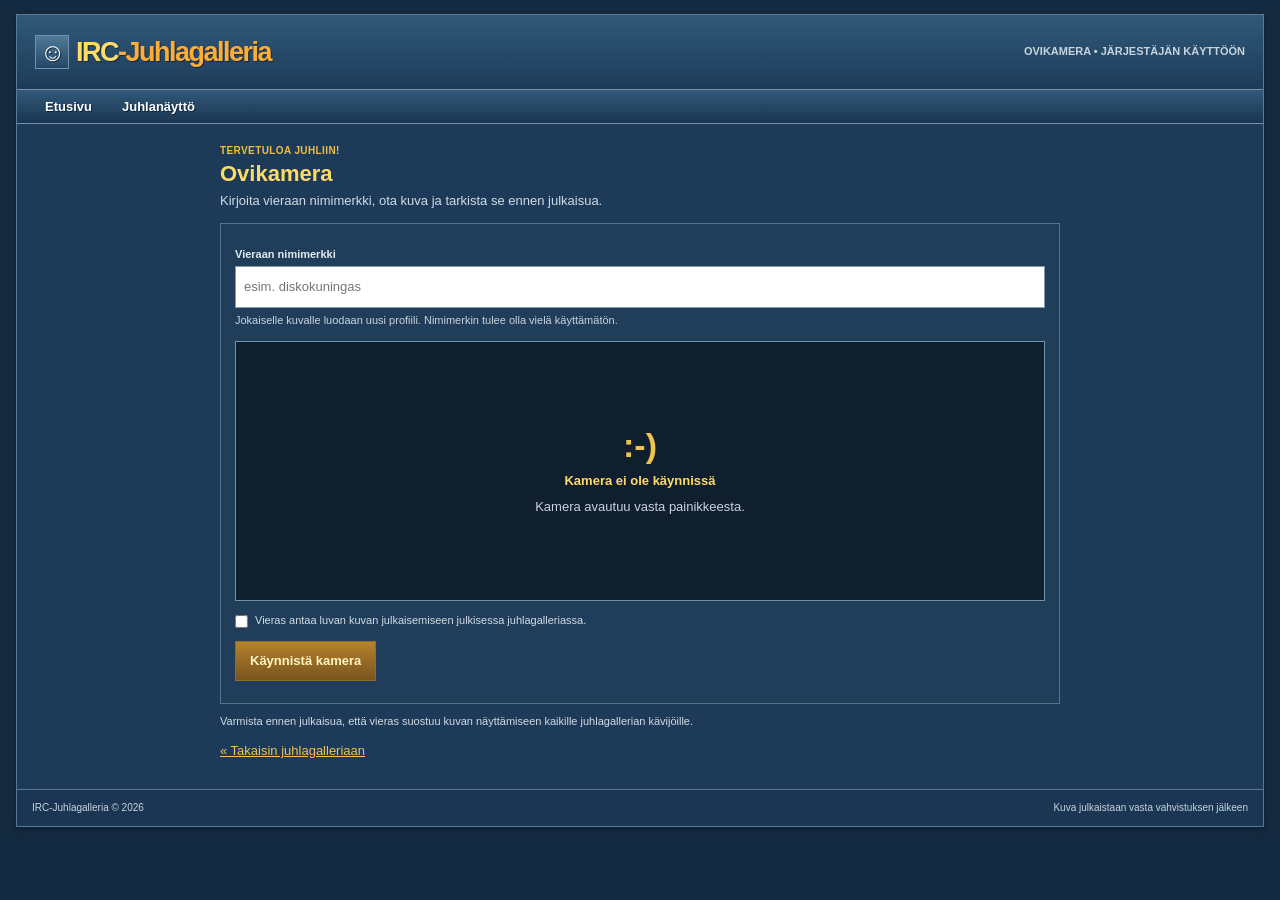
==== door-camera.html @ cd0d4b0e "Add isolated door camera profile experiment Co-authored-by: Copilot App <223556219+Copilot@users.nor" ====
<!doctype html>
<html lang="fi">
  <head>
    <meta charset="utf-8">
    <meta name="viewport" content="width=device-width, initial-scale=1">
    <meta name="theme-color" content="#142a40">
    <meta name="description" content="Ota juhlavieraasta kuva ja luo hänelle nimimerkkiprofiili juhlagalleriaan.">
    <title>Ovikamera — 40v. Juhlagalleria</title>
    <link rel="stylesheet" href="styles.css?v=20261109-1929">
    <link rel="stylesheet" href="door-camera.css?v=1">
    <script src="config.js"></script>
    <script src="backend.js" defer></script>
    <script src="door-camera.js" defer></script>
  </head>
  <body class="door-page">
    <div class="page-shell door-shell">
      <header class="site-header">
        <div class="masthead">
          <a class="brand" href="index.html" aria-label="Takaisin juhlagalleriaan">
            <span class="brand-mark" aria-hidden="true">☺</span>
            <span>IRC<span class="brand-accent">-Juhlagalleria</span></span>
          </a>
          <div class="header-note">OVIKAMERA • JÄRJESTÄJÄN KÄYTTÖÖN</div>
        </div>
        <nav class="main-nav" aria-label="Päänavigaatio">
          <a href="index.html">Etusivu</a>
          <a href="naytto.html">Juhlanäyttö</a>
        </nav>
      </header>
      <main class="door-main">
        <section class="door-heading">
          <p class="eyebrow">TERVETULOA JUHLIIN!</p>
          <h1>Ovikamera</h1>
          <p>Kirjoita vieraan nimimerkki, ota kuva ja tarkista se ennen julkaisua.</p>
        </section>
        <form id="door-form" class="door-form">
          <label class="field-label" for="door-nickname">Vieraan nimimerkki</label>
          <input id="door-nickname" name="nickname" type="text" maxlength="24" autocomplete="off" placeholder="esim. diskokuningas" required>
          <p class="door-note">Jokaiselle kuvalle luodaan uusi profiili. Nimimerkin tulee olla vielä käyttämätön.</p>

          <div class="door-camera-frame">
            <video id="door-video" autoplay muted playsinline hidden></video>
            <img id="door-preview" alt="Kuva, joka julkaistaan profiilikuvana" hidden>
            <div id="door-placeholder" class="door-placeholder">
              <span aria-hidden="true">:-)</span>
              <strong>Kamera ei ole käynnissä</strong>
              <span>Kamera avautuu vasta painikkeesta.</span>
            </div>
          </div>

          <label class="door-consent-check">
            <input id="door-consent" type="checkbox" required>
            <span>Vieras antaa luvan kuvan julkaisemiseen julkisessa juhlagalleriassa.</span>
          </label>
          <div class="door-actions">
            <button id="start-camera" class="door-button" type="button">Käynnistä kamera</button>
            <button id="take-photo" class="door-button" type="button" hidden>Ota kuva</button>
            <button id="retake-photo" class="door-button secondary" type="button" hidden>Ota uusi kuva</button>
            <button id="publish-photo" class="door-button publish" type="submit" hidden>Julkaise profiili</button>
          </div>
          <p id="door-message" class="door-message" role="status" aria-live="polite"></p>
        </form>
        <p class="door-consent">Varmista ennen julkaisua, että vieras suostuu kuvan näyttämiseen kaikille juhlagallerian kävijöille.</p>
        <a class="door-back" href="index.html">« Takaisin juhlagalleriaan</a>
      </main>
      <footer class="site-footer">
        <span>IRC-Juhlagalleria &copy; 2026</span>
        <span>Kuva julkaistaan vasta vahvistuksen jälkeen</span>
      </footer>
    </div>
  </body>
</html>
---- styles.css ----
* { box-sizing: border-box; }

body {
  margin: 0;
  min-width: 320px;
  background: #dce8f1;
  color: #333;
  font: 13px/1.45 Arial, Helvetica, sans-serif;
}

a { color: #165b93; text-decoration: underline; }
a:hover { color: #d25818; }
button, input, textarea { font: inherit; }
button, a, label { -webkit-tap-highlight-color: transparent; }

.page-shell {
  width: calc(100% - 32px);
  max-width: none;
  margin: 14px auto 28px;
  border: 1px solid #8aabc2;
  background: #fff;
  box-shadow: 0 2px 6px #647f932b;
}

.site-header { background: #edf3f7; }
.masthead {
  min-height: 74px;
  display: flex;
  align-items: center;
  justify-content: space-between;
  padding: 9px 18px;
  background: linear-gradient(#fff, #e5eef5);
}
.brand {
  display: inline-flex;
  align-items: center;
  gap: 7px;
  color: #154e7e;
  font: bold 27px/1 Tahoma, Arial, sans-serif;
  letter-spacing: -1.5px;
  text-decoration: none;
  text-shadow: 1px 1px 0 #fff;
}
.brand-mark {
  display: inline-grid;
  width: 34px;
  height: 34px;
  place-items: center;
  border: 1px solid #134a78;
  color: #fff;
  background: linear-gradient(#6ba5d0, #286595);
  font: bold 25px/1 Arial, sans-serif;
}
.brand-accent { color: #e37828; }
.header-note {
  color: #536e82;
  font-size: 11px;
  font-weight: bold;
}
.online-dot {
  display: inline-block;
  width: 8px;
  height: 8px;
  margin-right: 5px;
  border: 1px solid #36803f;
  background: #55b85c;
  vertical-align: 1px;
}
.main-nav {
  min-height: 33px;
  display: flex;
  align-items: end;
  padding: 0 13px;
  border-top: 1px solid #144d78;
  border-bottom: 1px solid #133f63;
  background: linear-gradient(#4389b9, #21618f);
}
.main-nav a {
  display: block;
  margin: 0 2px;
  padding: 7px 12px 6px;
  border: 1px solid transparent;
  border-bottom: 0;
  color: #fff;
  font-weight: bold;
  text-decoration: none;
  text-shadow: 1px 1px #19496b;
}
.main-nav a:hover, .main-nav a.active {
  border-color: #b7cbd9;
  color: #164b72;
  background: #fff;
  text-shadow: none;
}
.nav-spacer { flex: 1; }
.nav-greeting { padding: 0 4px 8px; color: #e9f4fb; font-size: 11px; }

.welcome-box {
  display: flex;
  align-items: center;
  gap: 17px;
  margin: 13px 15px 10px;
  padding: 12px 15px;
  border: 1px solid #b5cbd9;
  background: #f0f6fa;
}
.welcome-stamp {
  width: 61px;
  height: 61px;
  flex: 0 0 61px;
  display: grid;
  align-content: center;
  justify-items: center;
  border: 2px solid #fff;
  outline: 1px solid #6795b4;
  color: white;
  background: linear-gradient(#e9a855, #d57022);
  font: bold 27px/.83 Tahoma, Arial, sans-serif;
  text-shadow: 1px 1px #9f4a17;
}
.welcome-stamp small { padding-top: 4px; font-size: 8px; letter-spacing: 1px; }
.eyebrow {
  margin: 0 0 3px;
  color: #627c8d;
  font-size: 10px;
  font-weight: bold;
  letter-spacing: .4px;
}
h1, h2, h3, p { margin-top: 0; }
.welcome-box h1 {
  margin: 0 0 4px;
  color: #234f70;
  font: bold 20px/1.2 Tahoma, Arial, sans-serif;
}
.hero-lead { margin: 0; color: #52616a; font-size: 12px; }

.layout-columns {
  display: grid;
  grid-template-columns: 258px minmax(0, 1fr);
  align-items: start;
  gap: 14px;
  margin: 0 15px;
  padding: 7px 0 22px;
}
.sidebar { min-width: 0; }
.profile-section, .gallery-section { min-width: 0; }
.photo-upload-section { margin-top: 12px; }
.box-title {
  min-height: 31px;
  display: flex;
  align-items: center;
  padding: 5px 9px;
  border: 1px solid #98b3c6;
  background: linear-gradient(#f7fbfd, #dce9f1);
}
.box-title h2 {
  margin: 0;
  color: #255a7e;
  font: bold 14px Tahoma, Arial, sans-serif;
}
.section-intro { margin: 8px 3px; color: #555; font-size: 11px; }
.profile-form {
  display: block;
  padding: 10px;
  border: 1px solid #c1d0da;
  background: #f7fafc;
}
.photo-picker { display: block; cursor: pointer; }
.photo-picker input {
  position: absolute;
  width: 1px;
  height: 1px;
  opacity: 0;
}
.photo-preview {
  width: 100%;
  height: 155px;
  display: flex;
  flex-direction: column;
  align-items: center;
  justify-content: center;
  overflow: hidden;
  border: 1px solid #b7c8d4;
  background: #e9f0f5;
  text-align: center;
}
.photo-picker:hover .photo-preview, .photo-picker:focus-within .photo-preview {
  border-color: #5485a6;
  background: #e2edf4;
}
.photo-preview.has-photo { border-style: solid; background: #fff; }
.photo-preview img { width: 100%; height: 100%; object-fit: cover; }
.photo-placeholder-icon {
  width: 29px;
  height: 29px;
  display: grid;
  place-items: center;
  margin-bottom: 6px;
  border: 1px solid #9bb5c7;
  color: #336c92;
  background: #fff;
  font-size: 20px;
}
.photo-placeholder-text { color: #365d77; font-size: 12px; font-weight: bold; }
.photo-placeholder-text small { color: #777; font-size: 10px; font-weight: normal; }
.photo-picker-caption {
  display: block;
  overflow: hidden;
  padding: 6px 0 4px;
  color: #185b91;
  font-size: 11px;
  text-decoration: underline;
  text-overflow: ellipsis;
  white-space: nowrap;
}
.form-fields { min-width: 0; }
.field-label {
  display: block;
  margin: 9px 0 3px;
  color: #444;
  font-size: 11px;
  font-weight: bold;
}
.field-label > span:first-child { color: #c00; }
.field-label .optional { color: #777; font-size: 10px; font-weight: normal; }
.form-fields input, .form-fields textarea, #album-profile-select {
  width: 100%;
  padding: 6px;
  border: 1px solid #aebfca;
  border-radius: 0;
  outline: none;
  color: #333;
  background: #fff;
  font: 12px Arial, Helvetica, sans-serif;
}
.form-fields input:focus, .form-fields textarea:focus, #album-profile-select:focus {
  border-color: #4a80a4;
  background: #fffef2;
}
.form-fields input::placeholder, .form-fields textarea::placeholder { color: #929292; }
.form-fields textarea { resize: vertical; }
.description-label { margin-top: 10px; }
.form-footer {
  display: flex;
  justify-content: space-between;
  gap: 4px;
  padding-top: 4px;
  color: #777;
  font-size: 9px;
}
.char-count { font-size: 9px; }
.submit-button {
  width: 100%;
  margin-top: 9px;
  padding: 7px 9px;
  border: 1px solid #154c75;
  border-radius: 2px;
  color: #fff;
  background: linear-gradient(#4d91bd, #22628f);
  font-weight: bold;
  text-align: center;
  text-shadow: 1px 1px #194e70;
  cursor: pointer;
}
.submit-button:hover:not(:disabled) { background: linear-gradient(#5c9cc5, #3474a0); }
.submit-button:disabled { opacity: .65; cursor: wait; }
.form-message { min-height: 0; margin: 5px 0 0; color: #36713a; font-size: 10px; line-height: 1.4; }
.form-message.is-error { color: #a12c2c; }
.sidebar-note {
  margin-top: 12px;
  padding: 9px 10px;
  border: 1px solid #c7d5de;
  background: #f5f8fa;
}
.sidebar-note h3 { margin: 0 0 5px; color: #315d79; font-size: 11px; }
.sidebar-note p { margin: 0 0 6px; color: #5b5b5b; font-size: 10px; }
.sidebar-note a { font-size: 10px; }

.gallery-title { justify-content: space-between; }
.gallery-title h2 { display: flex; align-items: center; gap: 7px; }
.count-pill {
  min-width: 19px;
  padding: 1px 5px;
  border: 1px solid #b5c8d5;
  color: #285d7e;
  background: #fff;
  font: bold 10px Arial, sans-serif;
  text-align: center;
}
.gallery-toolbar {
  min-height: 30px;
  display: flex;
  align-items: center;
  gap: 4px;
  padding: 5px 3px;
  border-bottom: 1px solid #ccd8df;
  color: #666;
  font-size: 10px;
}
.gallery-toolbar strong { color: #2b668f; }
.gallery-intro { margin-left: auto; color: #777; }
.gallery-grid {
  display: grid;
  grid-template-columns: repeat(auto-fill, minmax(145px, 1fr));
  align-items: start;
  gap: 9px;
  padding-top: 10px;
}
.profile-card {
  min-width: 0;
  overflow: hidden;
  border: 1px solid #bdcbd4;
  background: #f5f8fa;
}
.card-photo-wrap {
  position: relative;
  aspect-ratio: 1 / .9;
  overflow: hidden;
  border-bottom: 1px solid #bdcbd4;
  background: #e6edf2;
}
.card-photo { width: 100%; height: 100%; display: block; object-fit: cover; }
.card-photo-wrap.photo-missing::before {
  position: absolute;
  inset: 0;
  display: grid;
  place-items: center;
  color: #4a7796;
  content: ":-)";
  font-size: 30px;
}
.card-meta { display: flex; align-items: baseline; justify-content: space-between; gap: 3px; padding: 5px 6px 0; }
.card-meta h3 {
  overflow: hidden;
  margin: 0;
  color: #15598a;
  font: bold 11px Arial, sans-serif;
  text-overflow: ellipsis;
  white-space: nowrap;
}
.card-time { flex: 0 0 auto; color: #888; font-size: 9px; }
.card-actions { display: flex; flex-wrap: wrap; gap: 4px; padding: 0 6px 7px; }
.album-button, .add-photo-button {
  padding: 3px 6px;
  border: 1px solid #9db4c4;
  border-radius: 0;
  color: #165b93;
  background: #fff;
  font-size: 10px;
  cursor: pointer;
}
.album-button:hover, .add-photo-button:hover { background: #e9f1f6; }
.empty-state, .setup-notice, .load-error {
  grid-column: 1 / -1;
  min-height: 132px;
  display: flex;
  flex-direction: column;
  align-items: center;
  justify-content: center;
  gap: 5px;
  padding: 14px;
  border: 1px dashed #b9c9d3;
  color: #666;
  background: #f8fafb;
  text-align: center;
  font-size: 11px;
}
.empty-icon { color: #4d7895; font: bold 24px Arial, sans-serif; }
.empty-state strong, .setup-notice strong { color: #315f7d; font-size: 13px; }
.empty-state a { margin-top: 2px; font-size: 11px; }
.setup-notice code { font-size: 10px; }
.load-error { color: #9c2c2c; }

.site-footer {
  min-height: 37px;
  display: flex;
  justify-content: space-between;
  align-items: center;
  gap: 8px;
  padding: 7px 15px;
  border-top: 1px solid #a5bccb;
  color: #647988;
  background: #edf3f7;
  font-size: 10px;
}
.album-dialog {
  position: fixed;
  width: min(660px, calc(100% - 26px));
  max-height: min(85vh, 760px);
  overflow: auto;
  padding: 18px;
  border: 1px solid #7598ae;
  border-radius: 0;
  color: #333;
  background: #fff;
  box-shadow: 2px 4px 12px #253c4c66;
}
.album-dialog::backdrop { background: #20394c88; }
.dialog-close-form { position: absolute; top: 8px; right: 8px; }
.icon-button {
  width: 23px;
  height: 23px;
  border: 1px solid #9aaeba;
  border-radius: 0;
  color: #34566d;
  background: #f1f5f7;
  font-size: 18px;
  line-height: 15px;
  cursor: pointer;
}
.album-dialog h2 { margin: 0; color: #255a7e; font-size: 18px; }
.album-description { margin: 6px 0 12px; color: #666; font-size: 11px; }
.album-photos {
  display: grid;
  grid-template-columns: repeat(3, minmax(0, 1fr));
  gap: 8px;
  padding: 9px;
  border: 1px solid #c1d0da;
  background: #f7fafc;
}
.album-photo { min-width: 0; margin: 0; border: 1px solid #bdcbd4; background: #fff; }
.album-photo img { width: 100%; aspect-ratio: 1; display: block; object-fit: cover; background: #e6edf2; }
.album-photo figcaption { padding: 4px 5px; color: #777; font-size: 9px; }
.album-empty { grid-column: 1 / -1; margin: 6px; color: #666; text-align: center; font-size: 11px; }
.album-upload-form { margin-top: 8px; padding: 9px; border: 1px solid #c1d0da; background: #f7fafc; }
.album-upload-form select, .album-upload-form input[type="file"] { width: 100%; padding: 6px; border: 1px solid #aebfca; border-radius: 0; background: #fff; font: 12px Arial, Helvetica, sans-serif; }
.album-upload-form input[type="file"] { font-size: 11px; }
.album-upload-hint { margin: 5px 0; color: #666; font-size: 10px; }

@media (max-width: 700px) {
  .page-shell { width: calc(100% - 12px); margin: 6px auto 14px; }
  .masthead { min-height: 61px; padding: 7px 10px; }
  .brand { font-size: 22px; }
  .brand-mark { width: 30px; height: 30px; }
  .header-note { max-width: 135px; text-align: right; font-size: 9px; }
  .main-nav { padding: 0 4px; }
  .main-nav a { margin: 0 1px; padding: 7px 8px 6px; font-size: 11px; }
  .nav-greeting { display: none; }
  .welcome-box { margin: 9px 9px 7px; padding: 9px; }
  .welcome-stamp { width: 51px; height: 51px; flex-basis: 51px; font-size: 23px; }
  .welcome-box h1 { font-size: 16px; }
  .hero-lead { font-size: 11px; }
  .layout-columns { grid-template-columns: 220px minmax(0, 1fr); gap: 9px; margin: 0 9px; }
  .gallery-grid { grid-template-columns: repeat(3, minmax(0, 1fr)); gap: 6px; }
}

@media (max-width: 540px) {
  .page-shell { width: 100%; margin: 0 auto; border-right: 0; border-left: 0; }
  .masthead { min-height: 56px; padding: 6px 8px; }
  .brand { gap: 5px; font-size: 19px; }
  .brand-mark { width: 27px; height: 27px; font-size: 21px; }
  .header-note { max-width: 120px; font-size: 8px; }
  .main-nav { min-height: 32px; }
  .main-nav a { padding: 7px 7px 6px; font-size: 10px; }
  .welcome-box { align-items: flex-start; gap: 10px; margin: 8px 7px 6px; padding: 8px; }
  .welcome-stamp { width: 43px; height: 43px; flex-basis: 43px; font-size: 20px; }
  .welcome-stamp small { font-size: 7px; }
  .welcome-box h1 { font-size: 14px; }
  .hero-lead { font-size: 10px; line-height: 1.4; }
  .layout-columns { grid-template-columns: 1fr; gap: 14px; margin: 0 8px; padding-top: 5px; }
  .sidebar { display: contents; }
  .profile-section { order: 0; }
  .gallery-section { order: 1; }
  .sidebar-note { display: none; }
  .section-intro { margin: 6px 2px; }
  .profile-form { display: grid; grid-template-columns: 112px minmax(0, 1fr); gap: 10px; padding: 8px; }
  .photo-preview { height: 108px; }
  .photo-placeholder-icon { width: 25px; height: 25px; margin-bottom: 4px; font-size: 17px; }
  .photo-placeholder-text { font-size: 10px; }
  .photo-picker-caption { white-space: normal; font-size: 9px; line-height: 1.25; }
  .field-label { margin-top: 5px; }
  .description-label { margin-top: 8px; }
  .form-fields input, .form-fields textarea { padding: 6px; font-size: 14px; }
  .form-footer { font-size: 8px; }
  .submit-button { margin-top: 7px; padding: 8px; font-size: 12px; }
  .gallery-title h2 { font-size: 13px; }
  .gallery-toolbar { font-size: 9px; }
  .gallery-intro { font-size: 9px; }
  .gallery-grid { grid-template-columns: repeat(2, minmax(0, 1fr)); gap: 7px; }
  .card-meta { padding: 5px 5px 0; }
  .card-meta h3 { font-size: 11px; }
  .card-actions { padding: 0 5px 6px; }
  .album-photos { grid-template-columns: repeat(2, minmax(0, 1fr)); gap: 6px; padding: 6px; }
  .site-footer { align-items: flex-start; flex-direction: column; gap: 3px; padding: 7px 9px; }
}

body {
  color: #d7e1e9;
  background: #142a40;
}

a { color: #f0c24e; }
a:hover { color: #fff0a8; }

.page-shell {
  border-color: #587b96;
  background: #1d3b59;
  box-shadow: 0 2px 6px #06132188;
}

.site-header, .site-footer { background: #1a3652; }
.masthead { background: linear-gradient(#315979, #1d3b59); }
.brand { color: #ffdb68; text-shadow: 1px 1px #142a40; }
.brand-accent { color: #ffad35; }
.brand-mark { border-color: #7192aa; background: linear-gradient(#507a98, #244767); }
.header-note, .site-footer { color: #c7d4df; }

.main-nav {
  border-color: #7392a8 #0e2236;
  background: linear-gradient(#315979, #1a3652);
}
.main-nav a { text-shadow: 1px 1px #10263a; }
.main-nav a:hover, .main-nav a.active {
  border-color: #e8bd4d;
  color: #ffe28a;
  background: #284867;
}
.nav-greeting { color: #f0c24e; }

.welcome-box {
  border-color: #6888a0;
  background: #203f5c;
}
.welcome-stamp {
  color: #fff4c2;
  background: linear-gradient(#e5a436, #a94c1b);
}
.eyebrow, .welcome-box h1 { color: #ffda66; }
.hero-lead { color: #d0dce5; }

.box-title {
  border-color: #6987a0;
  background: linear-gradient(#315979, #1d3b59);
}
.box-title h2, .sidebar-note h3, .empty-state strong,
.setup-notice strong, .album-dialog h2 { color: #ffd35a; }
.section-intro { color: #c7d4df; }
.profile-form, .sidebar-note, .album-upload-form {
  border-color: #55738b;
  background: #203e5a;
}
.photo-preview {
  border-color: #7390a7;
  background: #294a67;
}
.photo-picker:hover .photo-preview, .photo-picker:focus-within .photo-preview { background: #345a78; }
.photo-placeholder-icon {
  border-color: #9bb5c7;
  color: #e9bd50;
  background: #1a3652;
}
.photo-placeholder-text, .card-meta h3 { color: #ffdc72; }
.photo-placeholder-text small, .sidebar-note p, .album-description,
.album-upload-hint { color: #c7d4df; }
.photo-picker-caption, .gallery-toolbar strong { color: #f0c24e; }
.field-label { color: #e3eaf0; }
.field-label .optional { color: #bdcbd6; }
.form-footer { color: #bac9d4; }

.submit-button {
  border-color: #8f6e2b;
  background: linear-gradient(#b6812c, #78551e);
  text-shadow: 1px 1px #533b16;
}
.submit-button:hover:not(:disabled) { background: linear-gradient(#c4943b, #906723); }

.count-pill {
  border-color: #8299aa;
  color: #ffdb68;
  background: #193550;
}
.gallery-toolbar { border-color: #58768e; color: #c2d0db; }
.gallery-intro { color: #b9c9d5; }
.profile-card {
  border-color: #58768e;
  background: #1c3956;
}
.card-photo-wrap { border-color: #58768e; background: #203e5a; }
.card-photo-wrap.photo-missing::before, .empty-icon { color: #e9bd50; }
.card-time { color: #bac9d4; }
.album-button, .add-photo-button {
  border-color: #6c879c;
  color: #f1c754;
  background: #1b3855;
}
.album-button:hover, .add-photo-button:hover { background: #315979; }
.empty-state, .setup-notice, .load-error {
  border-color: #7290a7;
  color: #c7d4df;
  background: #1b3855;
}
.site-footer { border-color: #58768e; }

.album-dialog {
  border-color: #6e8aa0;
  color: #d9e3eb;
  background: #1d3b59;
  box-shadow: 2px 4px 12px #061321cc;
}
.album-photos, .album-upload-form {
  border-color: #55738b;
  background: #203e5a;
}
.album-photo { border-color: #58768e; background: #193550; }
.album-photo img { background: #203e5a; }
.album-photo figcaption, .album-empty { color: #bdcbd6; }
---- door-camera.css ----
.door-page { background: #142a40; }
.door-shell { width: calc(100% - 32px); max-width: none; }
.door-main { width: min(840px, calc(100% - 36px)); margin: 20px auto 28px; }
.door-heading { margin-bottom: 12px; }
.door-heading .eyebrow { margin-bottom: 3px; color: #efbd43; }
.door-heading h1 { margin: 0 0 5px; color: #ffda66; font: bold 22px Tahoma, Arial, sans-serif; }
.door-heading > p:last-child { margin: 0; color: #d0dce5; }
.door-form { padding: 14px; border: 1px solid #55738b; background: #203e5a; }
.door-form > input {
  display: block;
  width: 100%;
  min-height: 42px;
  padding: 8px;
  border: 1px solid #8299aa;
  color: #333;
  background: #fff;
}
.door-note { margin: 5px 0 12px; color: #c7d4df; font-size: 11px; }
.door-camera-frame {
  position: relative;
  display: grid;
  min-height: 260px;
  max-height: 64vh;
  overflow: hidden;
  place-items: center;
  border: 1px solid #7290a7;
  background: #101f2d;
}
.door-camera-frame video, .door-camera-frame img {
  display: block;
  width: 100%;
  max-height: 64vh;
  object-fit: contain;
}
.door-camera-frame video[hidden], .door-camera-frame img[hidden] { display: none; }
.door-placeholder {
  display: flex;
  min-height: 258px;
  flex-direction: column;
  align-items: center;
  justify-content: center;
  gap: 7px;
  padding: 20px;
  color: #c7d4df;
  text-align: center;
}
.door-placeholder[hidden] { display: none; }
.door-placeholder span:first-child { color: #f0c24e; font: bold 34px Arial, sans-serif; }
.door-placeholder strong { color: #ffda66; }
.door-consent-check {
  display: flex;
  align-items: flex-start;
  gap: 7px;
  margin-top: 12px;
  color: #d0dce5;
  font-size: 11px;
}
.door-consent-check input { flex: 0 0 auto; margin: 2px 0 0; accent-color: #e4ad37; }
.door-actions { display: flex; flex-wrap: wrap; gap: 8px; margin-top: 12px; }
.door-button {
  min-height: 40px;
  padding: 8px 14px;
  border: 1px solid #8f6e2b;
  color: #fff4c2;
  background: linear-gradient(#b6812c, #78551e);
  font-weight: bold;
  cursor: pointer;
}
.door-button.secondary {
  border-color: #6c879c;
  color: #f1c754;
  background: #1b3855;
}
.door-button:disabled { opacity: .65; cursor: wait; }
.door-message { min-height: 0; margin: 8px 0 0; color: #c7d4df; }
.door-message.is-error { color: #ffaaaa; }
.door-message.is-success { color: #a7e5a5; }
.door-consent { margin: 10px 0 0; color: #d0dce5; font-size: 11px; }
.door-back { display: inline-block; margin-top: 12px; }

@media (max-width: 600px) {
  .door-shell { width: 100%; margin: 0 auto; border-right: 0; border-left: 0; }
  .door-main { width: calc(100% - 20px); margin-top: 14px; }
  .door-camera-frame { min-height: 220px; }
  .door-placeholder { min-height: 218px; }
  .door-actions { display: grid; grid-template-columns: 1fr 1fr; }
  .door-button { width: 100%; padding: 8px 6px; }
}
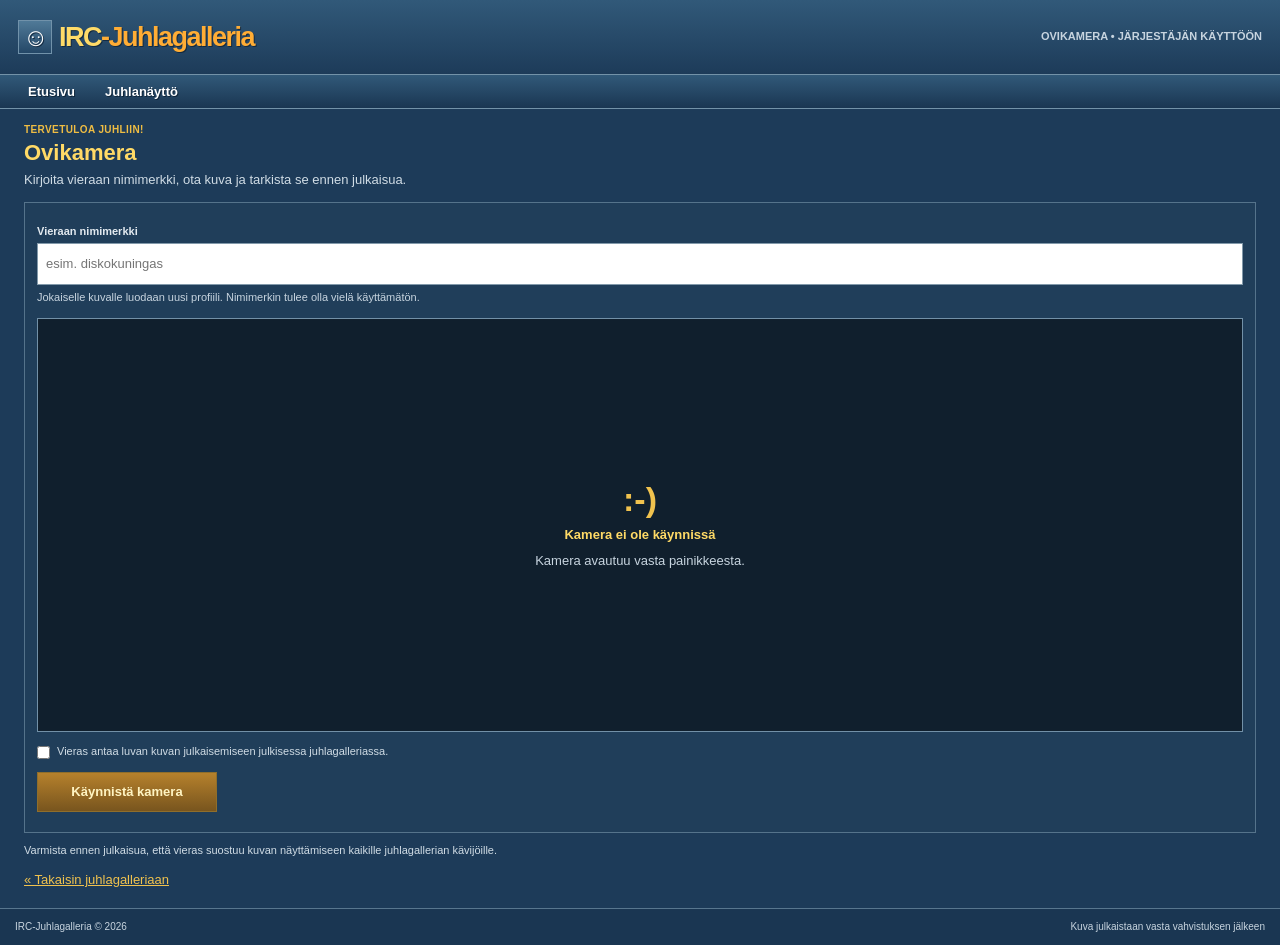
==== commit ae466f83: "Improve door camera capture flow Co-authored-by: Copilot App <223556219+Copilot@users.noreply.github" ====
--- a/door-camera.html
+++ b/door-camera.html
@@ -7,10 +7,10 @@
     <meta name="description" content="Ota juhlavieraasta kuva ja luo hänelle nimimerkkiprofiili juhlagalleriaan.">
     <title>Ovikamera — 40v. Juhlagalleria</title>
     <link rel="stylesheet" href="styles.css?v=20261109-1929">
-    <link rel="stylesheet" href="door-camera.css?v=1">
+    <link rel="stylesheet" href="door-camera.css?v=20261109-2150">
     <script src="config.js"></script>
-    <script src="backend.js" defer></script>
-    <script src="door-camera.js" defer></script>
+    <script src="backend.js?v=20261109-2000" defer></script>
+    <script src="door-camera.js?v=20261109-2150" defer></script>
   </head>
   <body class="door-page">
     <div class="page-shell door-shell">
@@ -41,6 +41,7 @@
           <div class="door-camera-frame">
             <video id="door-video" autoplay muted playsinline hidden></video>
             <img id="door-preview" alt="Kuva, joka julkaistaan profiilikuvana" hidden>
+            <div id="door-countdown" class="door-countdown" aria-live="assertive" hidden></div>
             <div id="door-placeholder" class="door-placeholder">
               <span aria-hidden="true">:-)</span>
               <strong>Kamera ei ole käynnissä</strong>
--- a/door-camera.css
+++ b/door-camera.css
@@ -1,11 +1,19 @@
-.door-page { background: #142a40; }
-.door-shell { width: calc(100% - 32px); max-width: none; }
-.door-main { width: min(840px, calc(100% - 36px)); margin: 20px auto 28px; }
+.door-page { min-height: 100vh; background: #142a40; }
+.door-shell {
+  display: grid;
+  width: 100%;
+  min-height: 100vh;
+  max-width: none;
+  grid-template-rows: auto 1fr auto;
+  margin: 0;
+  border-width: 0;
+}
+.door-main { width: min(1280px, calc(100% - 48px)); margin: 14px auto 18px; }
 .door-heading { margin-bottom: 12px; }
 .door-heading .eyebrow { margin-bottom: 3px; color: #efbd43; }
 .door-heading h1 { margin: 0 0 5px; color: #ffda66; font: bold 22px Tahoma, Arial, sans-serif; }
 .door-heading > p:last-child { margin: 0; color: #d0dce5; }
-.door-form { padding: 14px; border: 1px solid #55738b; background: #203e5a; }
+.door-form { padding: 12px; border: 1px solid #55738b; background: #203e5a; }
 .door-form > input {
   display: block;
   width: 100%;
@@ -19,8 +27,7 @@
 .door-camera-frame {
   position: relative;
   display: grid;
-  min-height: 260px;
-  max-height: 64vh;
+  height: clamp(300px, 46vh, 680px);
   overflow: hidden;
   place-items: center;
   border: 1px solid #7290a7;
@@ -29,13 +36,14 @@
 .door-camera-frame video, .door-camera-frame img {
   display: block;
   width: 100%;
-  max-height: 64vh;
+  height: 100%;
   object-fit: contain;
 }
 .door-camera-frame video[hidden], .door-camera-frame img[hidden] { display: none; }
 .door-placeholder {
   display: flex;
-  min-height: 258px;
+  width: 100%;
+  height: 100%;
   flex-direction: column;
   align-items: center;
   justify-content: center;
@@ -47,6 +55,18 @@
 .door-placeholder[hidden] { display: none; }
 .door-placeholder span:first-child { color: #f0c24e; font: bold 34px Arial, sans-serif; }
 .door-placeholder strong { color: #ffda66; }
+.door-countdown {
+  position: absolute;
+  z-index: 2;
+  inset: 0;
+  display: grid;
+  place-items: center;
+  color: #fff4c2;
+  background: #101f2dcc;
+  font: bold clamp(96px, 24vw, 260px)/1 Tahoma, Arial, sans-serif;
+  text-shadow: 0 4px 18px #000;
+}
+.door-countdown[hidden] { display: none; }
 .door-consent-check {
   display: flex;
   align-items: flex-start;
@@ -72,6 +92,12 @@
   background: #1b3855;
 }
 .door-button:disabled { opacity: .65; cursor: wait; }
+.door-actions .door-button:not([hidden]) { min-width: 180px; }
+.door-actions #take-photo:not([hidden]) {
+  min-height: 54px;
+  padding: 12px 24px;
+  font-size: 17px;
+}
 .door-message { min-height: 0; margin: 8px 0 0; color: #c7d4df; }
 .door-message.is-error { color: #ffaaaa; }
 .door-message.is-success { color: #a7e5a5; }
@@ -79,10 +105,18 @@
 .door-back { display: inline-block; margin-top: 12px; }
 
 @media (max-width: 600px) {
-  .door-shell { width: 100%; margin: 0 auto; border-right: 0; border-left: 0; }
-  .door-main { width: calc(100% - 20px); margin-top: 14px; }
-  .door-camera-frame { min-height: 220px; }
-  .door-placeholder { min-height: 218px; }
+  .door-shell { width: 100%; }
+  .door-main { width: calc(100% - 20px); margin-top: 10px; }
+  .door-camera-frame { height: clamp(260px, 46vh, 560px); }
   .door-actions { display: grid; grid-template-columns: 1fr 1fr; }
   .door-button { width: 100%; padding: 8px 6px; }
 }
+
+@media (max-height: 650px) and (min-width: 601px) {
+  .door-shell { grid-template-rows: auto 1fr auto; }
+  .door-main { margin-top: 8px; margin-bottom: 8px; }
+  .door-heading { margin-bottom: 7px; }
+  .door-heading h1 { font-size: 19px; }
+  .door-camera-frame { height: 38vh; min-height: 190px; }
+  .door-consent { margin-top: 6px; }
+}
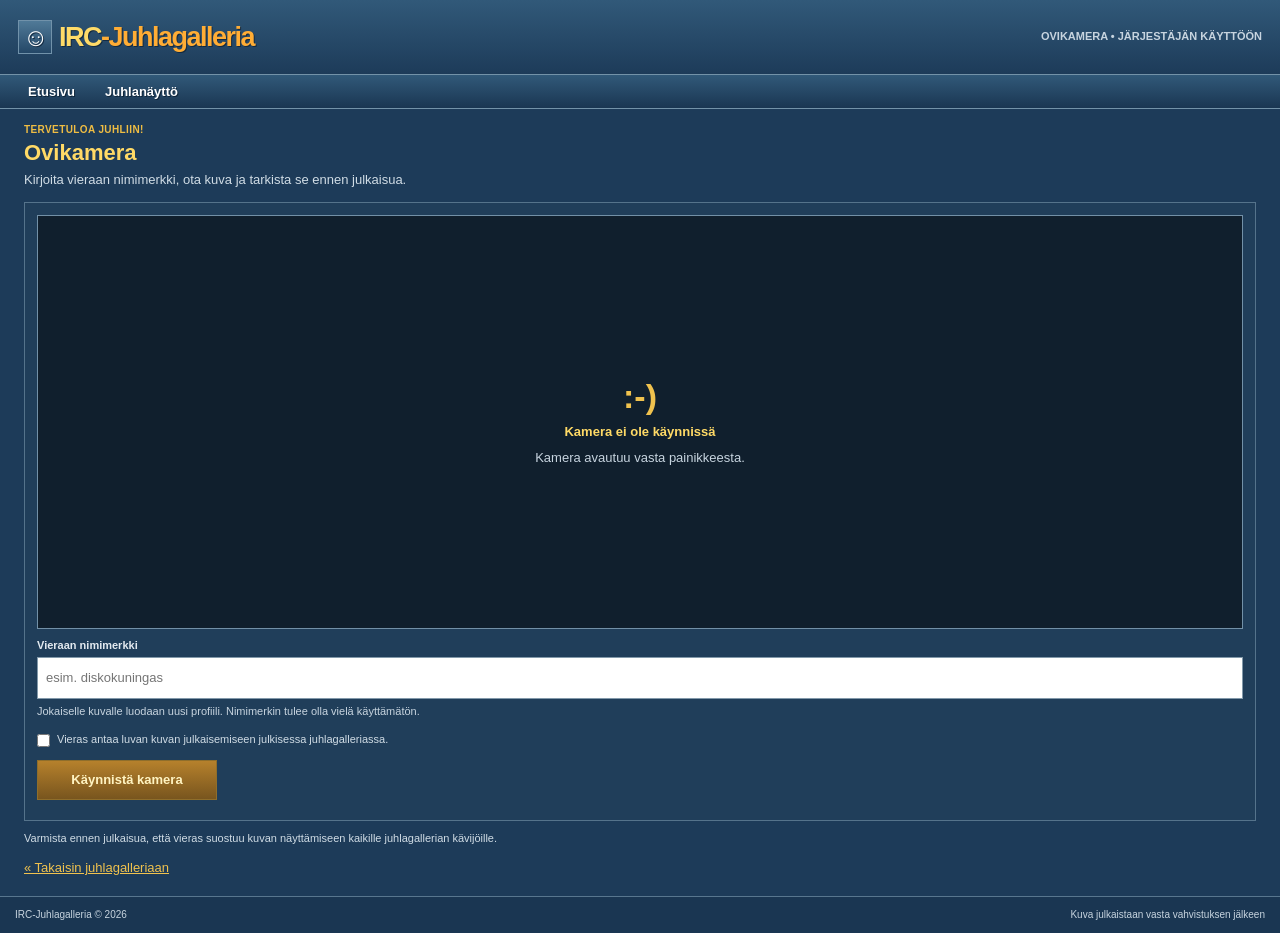
==== commit 04bdcf80: "Move door camera above profile fields Co-authored-by: Copilot App <223556219+Copilot@users.noreply.g" ====
--- a/door-camera.html
+++ b/door-camera.html
@@ -34,10 +34,6 @@
           <p>Kirjoita vieraan nimimerkki, ota kuva ja tarkista se ennen julkaisua.</p>
         </section>
         <form id="door-form" class="door-form">
-          <label class="field-label" for="door-nickname">Vieraan nimimerkki</label>
-          <input id="door-nickname" name="nickname" type="text" maxlength="24" autocomplete="off" placeholder="esim. diskokuningas" required>
-          <p class="door-note">Jokaiselle kuvalle luodaan uusi profiili. Nimimerkin tulee olla vielä käyttämätön.</p>
-
           <div class="door-camera-frame">
             <video id="door-video" autoplay muted playsinline hidden></video>
             <img id="door-preview" alt="Kuva, joka julkaistaan profiilikuvana" hidden>
@@ -48,6 +44,10 @@
               <span>Kamera avautuu vasta painikkeesta.</span>
             </div>
           </div>
+
+          <label class="field-label" for="door-nickname">Vieraan nimimerkki</label>
+          <input id="door-nickname" name="nickname" type="text" maxlength="24" autocomplete="off" placeholder="esim. diskokuningas" required>
+          <p class="door-note">Jokaiselle kuvalle luodaan uusi profiili. Nimimerkin tulee olla vielä käyttämätön.</p>
 
           <label class="door-consent-check">
             <input id="door-consent" type="checkbox" required>
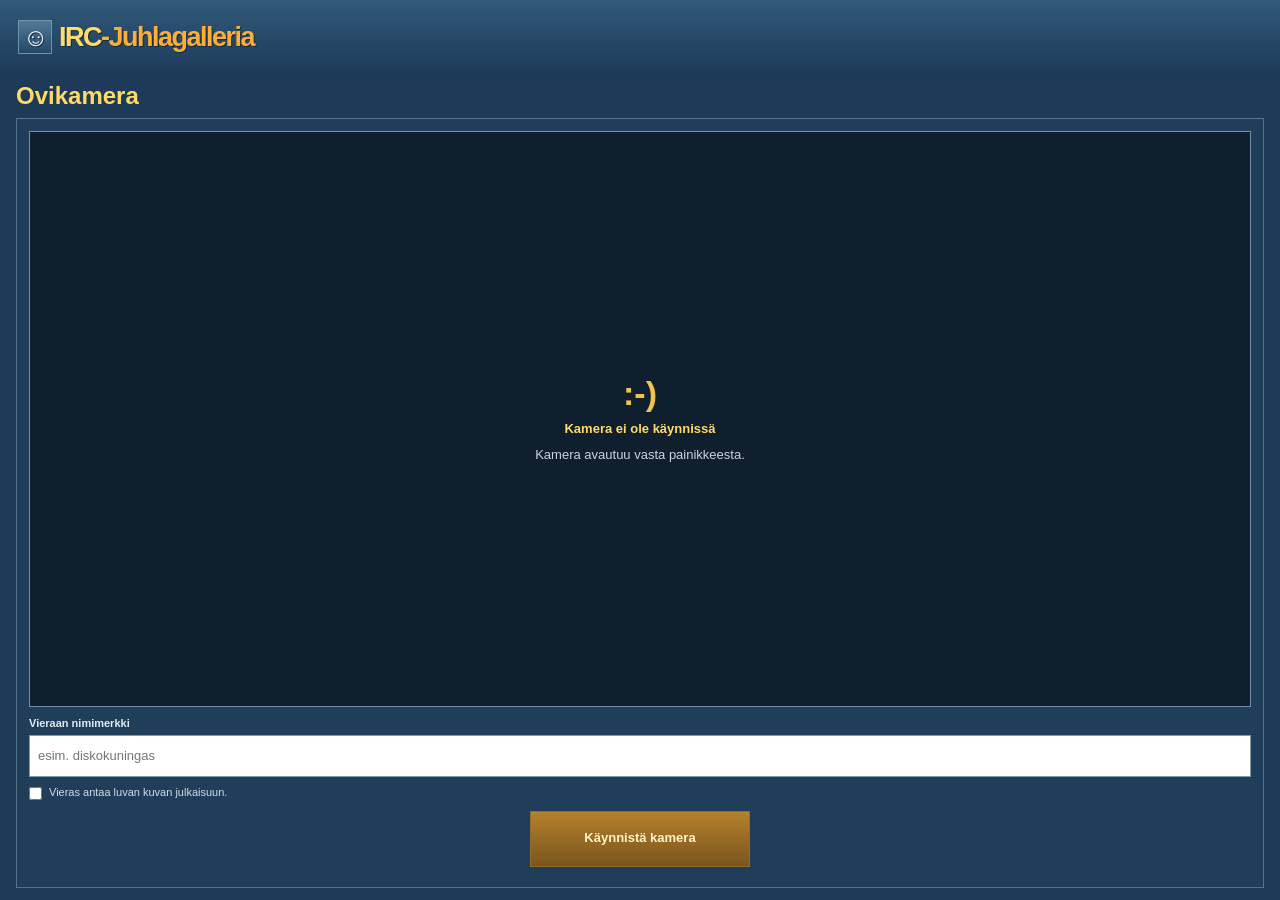
==== commit 6c0d3d4c: "Simplify door camera screen Co-authored-by: Copilot App <223556219+Copilot@users.noreply.github.com>" ====
--- a/door-camera.html
+++ b/door-camera.html
@@ -7,7 +7,7 @@
     <meta name="description" content="Ota juhlavieraasta kuva ja luo hänelle nimimerkkiprofiili juhlagalleriaan.">
     <title>Ovikamera — 40v. Juhlagalleria</title>
     <link rel="stylesheet" href="styles.css?v=20261109-1929">
-    <link rel="stylesheet" href="door-camera.css?v=20261109-2150">
+    <link rel="stylesheet" href="door-camera.css?v=20261109-2205">
     <script src="config.js"></script>
     <script src="backend.js?v=20261109-2000" defer></script>
     <script src="door-camera.js?v=20261109-2150" defer></script>
@@ -20,18 +20,11 @@
             <span class="brand-mark" aria-hidden="true">☺</span>
             <span>IRC<span class="brand-accent">-Juhlagalleria</span></span>
           </a>
-          <div class="header-note">OVIKAMERA • JÄRJESTÄJÄN KÄYTTÖÖN</div>
         </div>
-        <nav class="main-nav" aria-label="Päänavigaatio">
-          <a href="index.html">Etusivu</a>
-          <a href="naytto.html">Juhlanäyttö</a>
-        </nav>
       </header>
       <main class="door-main">
         <section class="door-heading">
-          <p class="eyebrow">TERVETULOA JUHLIIN!</p>
           <h1>Ovikamera</h1>
-          <p>Kirjoita vieraan nimimerkki, ota kuva ja tarkista se ennen julkaisua.</p>
         </section>
         <form id="door-form" class="door-form">
           <div class="door-camera-frame">
@@ -47,11 +40,10 @@
 
           <label class="field-label" for="door-nickname">Vieraan nimimerkki</label>
           <input id="door-nickname" name="nickname" type="text" maxlength="24" autocomplete="off" placeholder="esim. diskokuningas" required>
-          <p class="door-note">Jokaiselle kuvalle luodaan uusi profiili. Nimimerkin tulee olla vielä käyttämätön.</p>
 
           <label class="door-consent-check">
             <input id="door-consent" type="checkbox" required>
-            <span>Vieras antaa luvan kuvan julkaisemiseen julkisessa juhlagalleriassa.</span>
+            <span>Vieras antaa luvan kuvan julkaisuun.</span>
           </label>
           <div class="door-actions">
             <button id="start-camera" class="door-button" type="button">Käynnistä kamera</button>
@@ -61,13 +53,7 @@
           </div>
           <p id="door-message" class="door-message" role="status" aria-live="polite"></p>
         </form>
-        <p class="door-consent">Varmista ennen julkaisua, että vieras suostuu kuvan näyttämiseen kaikille juhlagallerian kävijöille.</p>
-        <a class="door-back" href="index.html">« Takaisin juhlagalleriaan</a>
       </main>
-      <footer class="site-footer">
-        <span>IRC-Juhlagalleria &copy; 2026</span>
-        <span>Kuva julkaistaan vasta vahvistuksen jälkeen</span>
-      </footer>
     </div>
   </body>
 </html>
--- a/door-camera.css
+++ b/door-camera.css
@@ -4,15 +4,13 @@
   width: 100%;
   min-height: 100vh;
   max-width: none;
-  grid-template-rows: auto 1fr auto;
+  grid-template-rows: auto 1fr;
   margin: 0;
   border-width: 0;
 }
-.door-main { width: min(1280px, calc(100% - 48px)); margin: 14px auto 18px; }
-.door-heading { margin-bottom: 12px; }
-.door-heading .eyebrow { margin-bottom: 3px; color: #efbd43; }
-.door-heading h1 { margin: 0 0 5px; color: #ffda66; font: bold 22px Tahoma, Arial, sans-serif; }
-.door-heading > p:last-child { margin: 0; color: #d0dce5; }
+.door-main { width: calc(100% - 32px); margin: 8px auto 12px; }
+.door-heading { margin-bottom: 8px; }
+.door-heading h1 { margin: 0; color: #ffda66; font: bold 24px Tahoma, Arial, sans-serif; }
 .door-form { padding: 12px; border: 1px solid #55738b; background: #203e5a; }
 .door-form > input {
   display: block;
@@ -23,11 +21,10 @@
   color: #333;
   background: #fff;
 }
-.door-note { margin: 5px 0 12px; color: #c7d4df; font-size: 11px; }
 .door-camera-frame {
   position: relative;
   display: grid;
-  height: clamp(300px, 46vh, 680px);
+  height: clamp(360px, 64vh, 780px);
   overflow: hidden;
   place-items: center;
   border: 1px solid #7290a7;
@@ -37,6 +34,8 @@
   display: block;
   width: 100%;
   height: 100%;
+  min-width: 0;
+  min-height: 0;
   object-fit: contain;
 }
 .door-camera-frame video[hidden], .door-camera-frame img[hidden] { display: none; }
@@ -71,14 +70,15 @@
   display: flex;
   align-items: flex-start;
   gap: 7px;
-  margin-top: 12px;
+  margin-top: 8px;
   color: #d0dce5;
   font-size: 11px;
 }
 .door-consent-check input { flex: 0 0 auto; margin: 2px 0 0; accent-color: #e4ad37; }
-.door-actions { display: flex; flex-wrap: wrap; gap: 8px; margin-top: 12px; }
+.door-actions { display: flex; flex-wrap: wrap; justify-content: center; gap: 8px; margin-top: 10px; }
 .door-button {
-  min-height: 40px;
+  min-width: 220px;
+  min-height: 56px;
   padding: 8px 14px;
   border: 1px solid #8f6e2b;
   color: #fff4c2;
@@ -92,31 +92,24 @@
   background: #1b3855;
 }
 .door-button:disabled { opacity: .65; cursor: wait; }
-.door-actions .door-button:not([hidden]) { min-width: 180px; }
+.door-actions .door-button:not([hidden]) { min-width: 220px; }
 .door-actions #take-photo:not([hidden]) {
-  min-height: 54px;
-  padding: 12px 24px;
-  font-size: 17px;
+  min-height: 64px;
+  padding: 14px 28px;
+  font-size: 20px;
 }
 .door-message { min-height: 0; margin: 8px 0 0; color: #c7d4df; }
 .door-message.is-error { color: #ffaaaa; }
 .door-message.is-success { color: #a7e5a5; }
-.door-consent { margin: 10px 0 0; color: #d0dce5; font-size: 11px; }
-.door-back { display: inline-block; margin-top: 12px; }
-
 @media (max-width: 600px) {
   .door-shell { width: 100%; }
-  .door-main { width: calc(100% - 20px); margin-top: 10px; }
-  .door-camera-frame { height: clamp(260px, 46vh, 560px); }
-  .door-actions { display: grid; grid-template-columns: 1fr 1fr; }
+  .door-main { width: calc(100% - 16px); margin-top: 8px; }
+  .door-camera-frame { height: clamp(300px, 58vh, 620px); }
+  .door-actions { display: flex; }
   .door-button { width: 100%; padding: 8px 6px; }
 }
 
 @media (max-height: 650px) and (min-width: 601px) {
-  .door-shell { grid-template-rows: auto 1fr auto; }
-  .door-main { margin-top: 8px; margin-bottom: 8px; }
-  .door-heading { margin-bottom: 7px; }
-  .door-heading h1 { font-size: 19px; }
-  .door-camera-frame { height: 38vh; min-height: 190px; }
-  .door-consent { margin-top: 6px; }
+  .door-main { margin-top: 6px; margin-bottom: 8px; }
+  .door-camera-frame { height: max(42vh, 260px); }
 }
